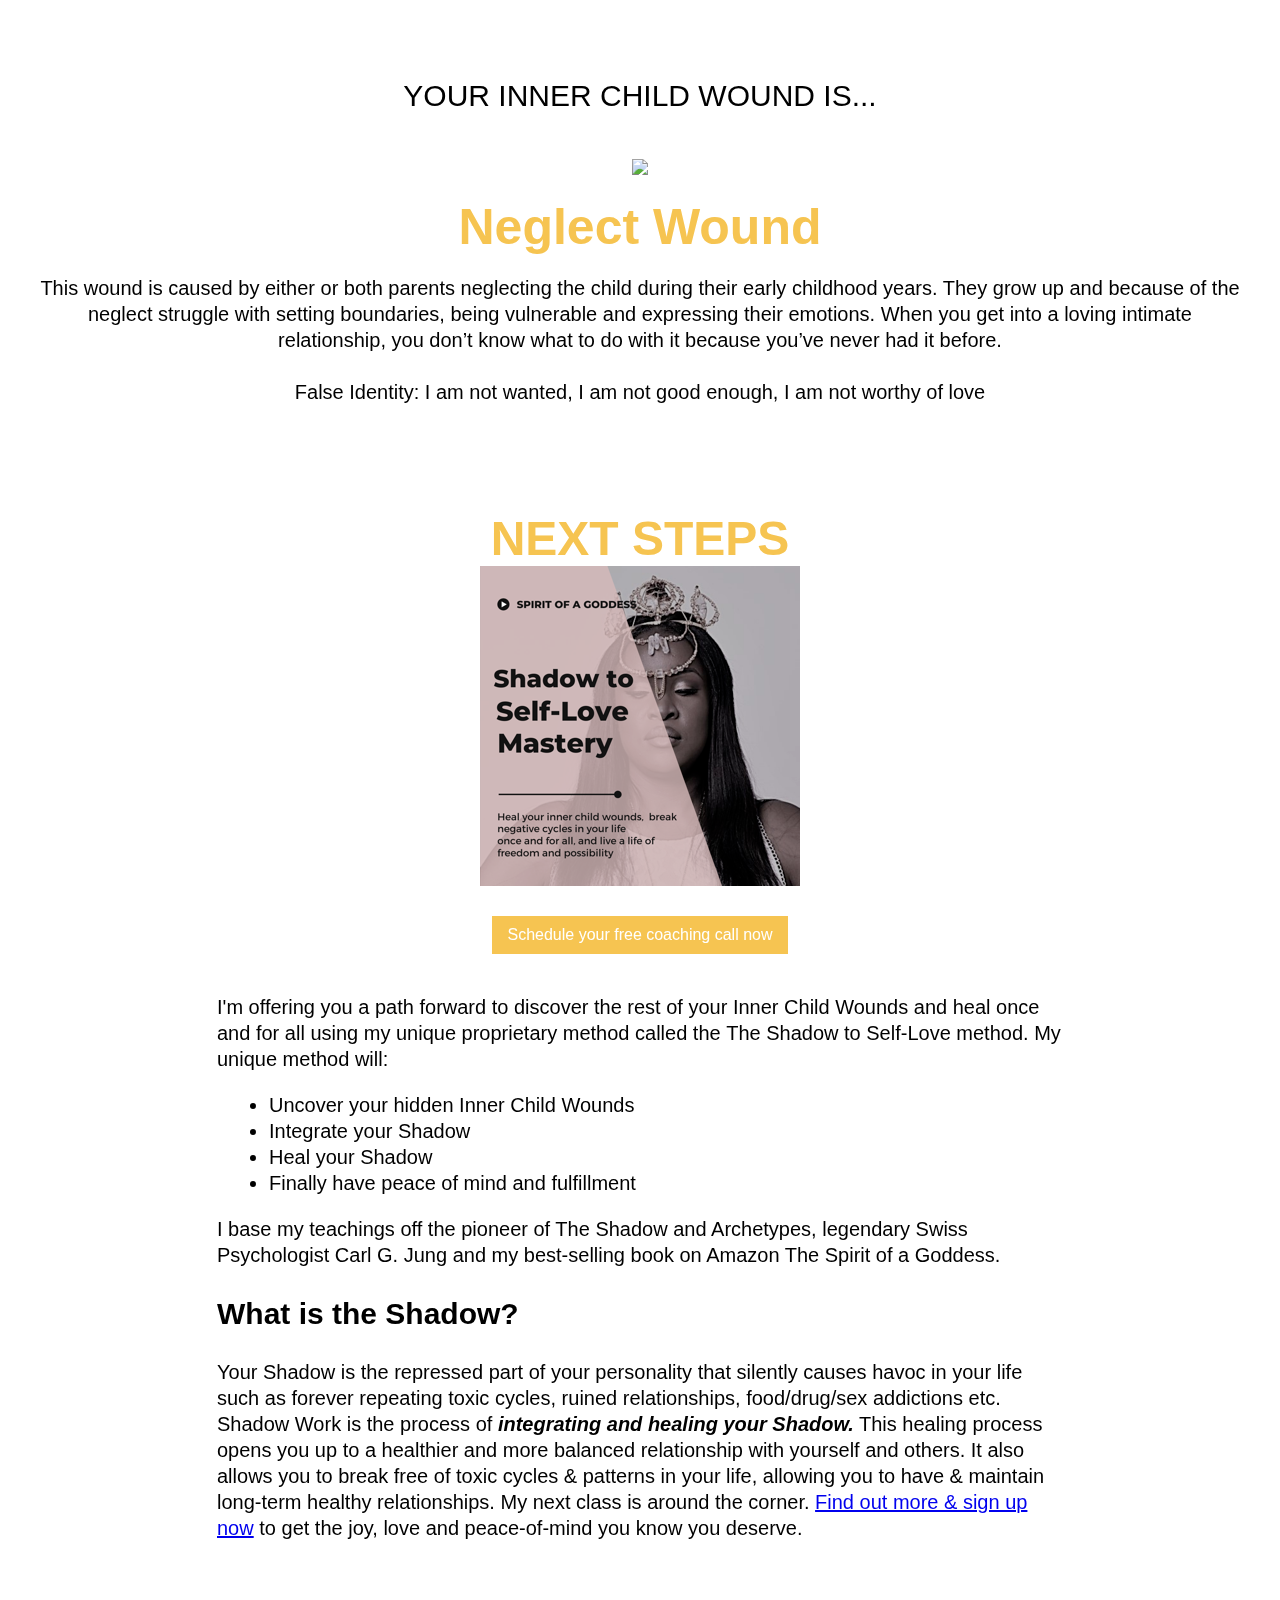
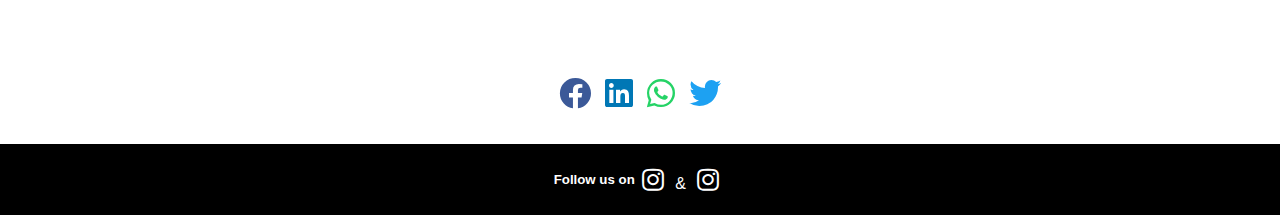
==== end.html @ d85d1501 "initial file added" ====
<!DOCTYPE html>
<html lang="en">
  <head>
    <meta charset="UTF-8" />
    <meta name="viewport" content="width=device-width, initial-scale=1.0" />
    <meta http-equiv="X-UA-Compatible" content="ie=edge" />
    <title>Which “Inner Child” wound do you have?”</title>
    <link
      href="https://fonts.googleapis.com/css2?family=Poppins&display=swap"
      rel="stylesheet"
    />
<!--aos-->
<link href="https://unpkg.com/aos@2.3.1/dist/aos.css" rel="stylesheet">
    <!-- style.css -->
    <link rel="stylesheet" href="style.css" />
    <link rel="stylesheet" href="mailchimp.css" />
    <link
      rel="stylesheet"
      href="https://cdnjs.cloudflare.com/ajax/libs/font-awesome/5.12.1/css/all.min.css"
    />
    <style>
	
	


      /*.link{
        color: #b69560;
        text-decoration: #b69560;
      }*/
      .extra{
        margin: 30px;
        font-size: 18px;
       
        font-family: 'Playfair Display', serif;
        line-height: 40px;
      }
     
      #headone{
        color :#f6c451;
        text-decoration: #f6c451;
        text-align: center;
       
      }
      .btn-last{
        background-color: #000;
        display: inline-block;
  font-size: 20px;
  color: #fff;
  margin: 1.5rem;
  padding: 13px 20px;
  border: none;
  border-radius: 3px;
  cursor: pointer;
  text-decoration: none;
  font-family: 'Playfair Display', serif;
      }
      .btn-last:hover{
        background-color: #b69560;

      }



      #showcase .points {
        font-size: 37px;
        font-weight: bolder;
      }
      #showcase .msghere .prevscore {
        font-size: 20px;
        font-weight: bold;
      }
      .logo {
        width: 100%;
      }

      .logo img {
        margin-left: 10px;
        cursor: pointer;
      }
      @media (max-width: 540px) {
        .logo img {
          width: 20%;
        }
        .extra{
          font-size: smaller;
          line-break: loose;
          line-height: 20px;
        }
      }
    </style>
  </head>
  <body>
    <!--navbar
    <nav id="navbar" class="navfull">
      <h1 class="logo">
        <a href="index.html"><img src="assets/logo.png" width="15%" /></a>
      </h1>
    </nav>
    <br /><br /><br /> <br/> <br/><br /><br /> <br/> -->
    <div id="showcas" data-aos="fade-down">
      <div class="bucket">
        <div class="showcase-content" id="bucket" style="margin:auto">
          <H2><strong>YOUR INNER CHILD WOUND IS...</strong></H2>
          <p>&nbsp;</p>
          <p><img src="Assets/index.jpg" width="50%">
          </p><br>
          <h1 class="headmsg" id="headone" ></h1>
        
          <!--<br />
          <h1><span class="points"></span></h1>
          <br />-->
          <br />
          <p class="msghere"></p>
          <br><br>
          <h1 class="headmsgs" id="headone"></h1>
          <p class="msdhere"></p>
         <!-- <a class="btn-last" href="index.html">Start over</a>-->
        </div>
      </div>

      <h1 class="headmsg" id="headone" style="font-size: 3rem;" >NEXT STEPS</h1>
      <a href="https://mailchi.mp/a060ec7e26b8/shadowtoselflove">
        <img src="assets/shadow-image.png" style="text-align: center; display: block; margin: auto;" alt="">
      </a>
      <div class="gap gap-2x"></div>
      <a class="btn" href="https://calendly.com/che_the_goddess/stslmapp">Schedule your free coaching call now</a>
      <div class="gap"></div>
      <div style="width:70%;height:auto;margin:auto;padding:25px;text-align:left;font-size:20px;line-height:1.3;">
	  
	  I'm offering you a path forward to discover the rest of your Inner Child Wounds and heal once and for all using my unique proprietary method called the The Shadow to Self-Love method. My unique method will:
	  
	  <ul style="font-size:16px;line-height:1;padding-top:20px;padding-bottom:20px;font-size: 20px;
    line-height: 1;
    padding-top: 20px;
    padding-bottom: 20px;
    list-style-type: disc;
    margin-left: 52px;">
			<li>Uncover your hidden Inner Child Wounds</li>	
			<li>Integrate your Shadow</li>
			<li>Heal your Shadow</li>
			<li>Finally have peace of mind and fulfillment</li>  
	  </ul>
I base my teachings off the pioneer of The Shadow and Archetypes, legendary Swiss Psychologist Carl G. Jung and my best-selling book on Amazon The Spirit of a Goddess.<br><br>

<h2>What is the Shadow?</h2><br>
Your Shadow is the repressed part of your personality that silently causes havoc in your life such as forever repeating toxic cycles, ruined relationships, food/drug/sex addictions etc.  Shadow Work is the process of <i><strong>integrating and healing your Shadow.</strong></i>  This healing process opens you up to a healthier and more balanced relationship with yourself and others.  It also allows you to break free of toxic cycles & patterns in your life, allowing you to have & maintain long-term healthy relationships. My next class is around the corner.  <span style="color:#0099FF"><a href="https://mailchi.mp/a060ec7e26b8/shadowtoselflove">Find out more & sign up now</a> </span>to get the joy, love and peace-of-mind you know you deserve. 


	  
	  </div>
      <div class="flexit" style="display:margin:auto; flex; flex-direction: row; width:100%; justify-content:center; text-align: center;  height:fit-content"><a href="https://mailchi.mp/a060ec7e26b8/shadowtoselflove">
      <img src="Assets/two.jpg" width="20%"alt=""></a></div>

      <br /> <br>
      <div>
        <h3 class="sharetext" data-aos="fade-right">Share the results with your friends now!</h3>
      </div>
      <div class="share-btn-container">
        <a href="#" class="facebook-btn">
          <i class="fab fa-facebook"></i>
        </a>

        <!-- <a href="#" class="instagram-btn">
          <i class="fab fa-instagram"></i>
        </a>-->

        <a href="#" class="linkedin-btn">
          <i class="fab fa-linkedin"></i>
        </a>

        <a href="#" class="whatsapp-btn">
          <i class="fab fa-whatsapp"></i>
        </a>
        <a href="#" class="twitter-btn">
          <i class="fab fa-twitter"></i>
        </a>
      </div>
    </div>
    <footer>
      <div class="share-btn-area footer">
        <div>
          <h5>Follow us on</h5>
        </div>
        <div>
          <!-- <a href="mailto:support@polardent.co.uk" class="mail-btn"
            ><i class="fas fa-envelope"></i
          ></a>
          <a
            href="https://www.facebook.com/groups/262106941582426/"
            class="facebook-btn"
            ><i class="fab fa-facebook"></i
          ></a>
  
          <a href="https://twitter.com/KSalone_" class="twitter-btn"><i class="fab fa-twitter"></i></a>-->
          <a href="https://www.instagram.com/thespiritofagoddess/" class="instagram-btn"><i class="fab fa-instagram"></i></a>
          &
          <a href="https://www.instagram.com/che_the_goddess/" class="instagram-btn"><i class="fab fa-instagram"></i></a>
        </div>
        
      </div>
     
    </footer>
    <script src="https://unpkg.com/aos@2.3.1/dist/aos.js"></script>
    <script>
      AOS.init();
    </script>
    <!-- user info -->
    <script src="end.js"></script>
  </body>
</html>
---- style.css ----
* {
  padding: 0;
  margin: 0;
  box-sizing: border-box;
}
/*----------------NAV----------*/

#navbar .logo {
  float: left;
  top: 0;
  color: #eb145c;
}
#imgcol {
  color: #eb145c;
}
.bold{
  font-weight: bold;
}
.colorone{
  color: orange;
}
.colortwo{
  color: #adc2eb;
}
/*----------------------------------*/
/*showcase*/
.container {
  display: block;
  justify-content: center;
  align-items: center;
  font-family: "Brandon Grotesque", sans-serif;

  margin-top: -50px;
  /*margin: auto;
  max-width: 1100px;
  overflow: auto;
  padding: 0 20px;*/
}
/*
#showcase {
  background: url("../../assets/tennis.jpg") no-repeat center center/cover;
  height: 900px;
}*/
#showcase .showcase-content {
  color: #000000;

  text-align: center;

  padding-top: 170px;

  font-family: "Brandon Grotesque", sans-serif;

}

.center-item li{display:flex!important}


li{display: list-item!important;line-height:1.3!important;padding:0px!important}




#showcase .showcase-content h1 {
  font-size: 50px;
  line-height: 1.2em;
  margin: 10px;
  
}
#showcase .showcase-content h2,
#showcase .showcase-content h3 {
  font-size: 18px;
  padding: 10px;
  line-height: 1.5rem;
  font-weight: lighter;
}

.showcase-content .btn {
  background: #0fbca8;
  display: inline-block;
  font-size: 20px;
  color: #fff;
  margin: 1.5rem;
  padding: 13px 20px;
  border: none;
  border-radius: 3px;
  cursor: pointer;
  text-decoration: none;
 font-family: "Brandon Grotesque", sans-serif;

}

.showcase-content .btn:hover {
  background-color: #f6c451;
  border: 1px solid rgb(17, 16, 16);
  color: #000;
}

/* --------x------ Site title --------x------- */
body {
 font-family: "Brandon Grotesque", sans-serif;

}
.wrapper {
  display: flex;
  justify-content: center;
  align-items: center;
  width: 100vw;
  height: 100vh;
  background-color: #ffffff;
}

.welcome_text {
  width: 400px;
}

.welcome_form input,
.welcome_form button {
  display: block;
  width: 100%;
}

.welcome_form input {
  background-color: transparent;
  color: #000;
  font-size: 30px;
  text-align: center;
  border: none;
  border-bottom: 1px solid #fff;
  margin-bottom: 15px;
}

.welcome_form input:focus {
  outline: none;
}
.welcome_form h1 {
  text-align: center;
}

.welcome_form button {
  padding: 10px 0;
  margin: 10px;
  border: none;
  border-radius: 1px;
  background-color:  #000;
  color: #ffffff;
  font-size: 22px;
  transition: 0.4s all;
}

.welcome_form button:hover {
  box-shadow: 0px 0px 10px 1px rgba(0, 0, 0, 0.2);
  transform: translateY(-5px);
  cursor: pointer;
}

.quiz {
  position: relative;
  display: grid;
  grid-template-rows: 60px auto;
  width: 800px;
  height: 400px;
  background-color: #fff;
}
.quiz_body {
  padding: 30px 30px;
}
.quiz_user {
  display: flex;
  align-items: center;
  height: 100%;
  padding-left: 30px;
}
.option_group {
  list-style-type: none;
  margin: 30px 0;
  font-weight: lighter;
}
.option.active {
  background-color: #000;
  color: #fff;
}
.quiz_header,
.hud {
  text-align: center;
}
#hud-item {
  text-align: center;
}
.hud-itm{
  text-align: center;
}

#progressBar {
  width: 30rem;
  height: 0.1rem;
  
}

#progressBarFull {
  position: absolute;
  top: 0;
  left: 0;
  height: 0.2rem;
  background-color: #f6c451;
  width: 2%;
}

li {
  display: flex;
  padding: 5px 40px;
  font-weight: lighter;
}
.option::before{
  content: "";
  width: 25px ;
  height: 25px;
  margin-right: 10px;
  margin-top: 5px;
  background-color: #fff;
  border: rgb(180, 178, 178) 1px solid;
  border-radius: 3px;
}
.option {
  display: flex;
  padding: 10px 20px;
  margin-bottom: 0px;
  width: 100%;
  font-size: 1.8rem;
  border: 0.1rem solid  rgb(242, 242, 242);
  background-color: rgb(242, 242, 242);
  font-weight:50 !important;
  font-style: normal;
  border-radius: 3px;
}

.option:hover {
  cursor: pointer;
  background-color: rgb(197, 236, 245);
  
  transition: transform 130ms;
  transform: translateY(-0.1rem);
}

.option_group {
  list-style-type: none;
  margin: 30px 0;
  padding: 0rem;
  width: 100%;
 
}

.option.active {
  background-color:  #000;
  color: #fff;
}
.btn-next {
  border: none;
  padding: 15px 35px;
  background-color:  #000;
  color: #000;

  transition: 0.4s all;
}

.btn-next:hover {
  cursor: pointer;
  background-color: #fff;
  color:  #000;
  box-shadow: 0px 0px 10px 1px #2c2b28;
}

.award_icon {
  display: block;
  font-size: 300px;
  color: #56a5eb;
}

.username,
.userpoints,
.usertime {
  color: #2c2b28;
  font-size: xx-large;
  font-weight: bolder;
  text-align: center;
  margin-top: 15px;
}
#wrapper {
  display: flex;
  justify-content: center;
  align-items: center;
  width: 100vw;
  height: 100vh;
  background-color:  #000;
  color: white;
 font-family: "Brandon Grotesque", sans-serif;

}
#wrapper h1 {
  font-weight: bold;
  text-align: center;
  font-size: 70px;
}
#wrapper h2 {
  margin-left: 150px;
  font-size: 30px;
}
#wrapper h3 {
  margin-left: 80px;
  font-size: 40px;
}
#wrapper p {
  font-size: 30px;
  margin-left: 10px;
}
#wrapper .btn {
  background: #eb145c;
  display: inline-block;
  font-size: 20px;
  color: #ffffff;
  margin: 1.5rem;
  padding: 13px 20px;
  border: none;
  border-radius: 8px;
  cursor: pointer;
  text-decoration: none;
}

#wrapper .btn:hover {
  background: transparent;
  border: 1px solid #2c2b28;
  color: #2c2b28;
}

/*footer*/
footer {
  overflow: hidden;
}
.form-group {
  padding: 0.5rem;
}
.footer-container {
  text-align: center;
  display: flex;
  flex-direction: row;
  align-items: center;
  justify-content: center;
  width: 100vw;
  height: 100vh;
  background-color: #fefcf1;
}



.footer-container input[type="email"] {
  width: 50%;
  padding: 0.5rem;
  margin-bottom: 0.5rem;
  border-color:  rgb(180, 178, 178);
  border-style: solid;
  border-width: 1px;
 

}
.footer-container input[type="text"] {
  width: 50%;
  padding: 0.5rem;
  margin-bottom: 0.5rem;
  border: 1px solid  rgb(180, 178, 178);
}
.btn-primary {
  background: #eb145c;
  display: inline-block;
  font-size: 20px;
  color: #ffffff;
  width: 40%;
  margin: 1.5rem;
  padding: 13px 20px;
  border: none;
  border-radius: 3px;
  cursor: pointer;
  text-decoration: none;
}

.btn-primary:hover {
  background: transparent;
  border: 1px solid #2c2b28;
  color: #2c2b28;
}

.footer-container input[type="submit"] {
  width: 50%;
}
.footer-container #btbtn {
  margin: auto;
}
.bucket {
  display: block;
  justify-content: center;
  align-items: center;
  font-family: "Brandon Grotesque", sans-serif;
  height: max-content;
  text-align: center;
  /* margin: 2rem 5rem; */

  /*margin: auto;
  max-width: 1100px;
  overflow: auto;
  padding: 0 20px;*/
}

#showcas .showcase-content {
  color: #000;
  text-align: center;
  padding: 70px 40px;
  /* width: 80%;
  margin-left: 6.5rem; */
  font-family: "Brandon Grotesque", sans-serif;
  border-radius: 8px;
}
#showcas .showcase-content h1 {
  font-size: 50px;
  line-height: 1.2em;
}
#showcas .showcase-content h2,
#showcas .showcase-content h3 {
  font-size: 30px;
  padding-bottom: 20px;
  line-height: 1.7em;
  font-weight: lighter;
}
/*formspree*/
.success {
  color: rgb(128, 206, 11);
}
.error {
  color: red;
}
.center-item {
  text-align: center;
  display: flex;
  flex-direction: column;
  align-items: center;
  justify-content: center;
  justify-items: center;
  font-size: 20px;
  
}
/*sharebuttons*/
/* Share Buttons */
.sharetext {
  text-align: center;
}
.share-btn-container {
  background: #fff;
  display: flex;
  flex-direction: row;
  text-align: center;
  align-items: center;
  justify-content: center;
  padding: 16px;
}

.share-btn-container a i {
  font-size: 32px;
  padding: 7px;
}

.share-btn-container a {
  margin: 12px 0;
  transition: 500ms;
}

.share-btn-container a:hover {
  transform: scale(1.2);
}
.share-btn-container .fa-facebook {
  color: #3b5998;
}

.share-btn-container .fa-instagram {
  color: #e1306c;
}
.share-btn-container .fa-twitter {
  color: #1da1f2;
}
.share-btn-container .fa-linkedin {
  color: #0077b5;
}

.share-btn-container .fa-whatsapp {
  color: #25d366;
}
#raboto {
 font-family: "Brandon Grotesque", sans-serif;

}

/*footer share*/

.footer {
  background-color:  #000;
  color: #fff;
  display: flex;
  flex-direction: row;
  text-align: center;
  align-items: center;
  justify-content: space-between;
  padding: 16px;
  width: 100vw !important;
  overflow: hidden !important;
}
.share-btn-area {
  display: flex;
  flex-direction: row;
  text-align: center;
  align-items: center;
  justify-content: center;
  padding: 16px;
  width: 100vw !important;
  overflow: hidden !important;
}

.share-btn-area a i {
  font-size: 25px;
  padding: 7px;
}

.share-btn-area a {
  margin: 12px 0;
  transition: 500ms;
}

.share-btn-area a:hover {
  transform: scale(1.2);
}
.share-btn-area .fa-facebook,
.share-btn-area .fa-youtube {
  color: #ffffff;
}
.share-btn-area .fa-envelope {
  color: #ffffff;
}
.share-btn-area .fa-instagram {
  color: #ffffff;
}
.share-btn-area .fa-twitter {
  color: #ffffff;
}
.share-btn-area .fa-linkedin {
  color: #ffffff;
}

.share-btn-area .fa-whatsapp {
  color: #25d366;
}

@media (max-width: 540px) {
  #showcase {
    height: 800px;
  }
  #showcase .showcase-content h1 {
    font-size: 20px;
    line-height: 1.2em;
  }
  #showcase .showcase-content h2,
  #showcase .showcase-content h3 {
    font-size: 12px;
    padding-bottom: 20px;
    line-height: 1.7em;
  }

  #wrapper {
    display: flex;
    justify-content: center;
    align-items: center;
    width: 70vw;
    height: 80vh;
  }
  #wrapper h1 {
    font-weight: bold;
    text-align: center;
    font-size: 50px;
  }
  #wrapper h2 {
    font-size: 35px;
    text-align: center;
  }
  #wrapper h3 {
    font-size: 30px;
  }
  #wrapper p {
    font-size: 18px;
  }
  #wrapper h2,
  #wrapper h3,
  #wrapper p {
    margin-left: 30px;
  }
  .welcome_text {
    width: 250px;
  }
  .welcome_form input {
    width: 100%;
  }
  #progressBar {
    width: 15rem;
    height: 2rem;
   
  }
  .quiz{
    width:80vw;
  }

  #progressBarFull {
    position: absolute;
    top: 0;
    left: 0;
    height: 0.1rem;
    
    width: 2%;
    

   
  }
  .welcome_form #meh {
    font-size: 20px;
  }
  .welcome_form button {
    padding: 9px 0;
    margin: 9px;
    border: none;
    border-radius: 1px;
    background-color:  #000;
    color: #fff;
    font-size: 19px;
    transition: 0.4s all;
  }
  .option::before{
    content: "";
    display: inline-block;
    width: 20px !important ;
    height: 20px !important;
   text-align: start;
  

    border-radius: 3px;
  }

  .option {
    font-size: 20px;
    display: block;
    width: 85%;
  
    margin-bottom: 0px;
    padding: 10px 30px;
    border-radius: 1px;
    border: 2px solid  #000;
    transition: 0.4s all;
  }
  .quiz_timer {
    margin-left: 3px;
    margin-top: 0;
  }
  li {
    padding: 5px 5px;
  }
  .award_icon {
    font-size: 250px;
  }
  .footer-container input[type="submit"] {
    width: 70%;
  }
  .footer-container h2 {
    font-size: 10px;
  }
  #showcas .showcase-content h1 {
    font-size: 17px;
  }
  #showcas .showcase-content h4 , #showcas .showcase-content h3{
    font-size: 7px !important;
  }
  .bucket {
    display: block;
    justify-content: center;
    align-items: center;
   font-family: "Brandon Grotesque", sans-serif;


    text-align: center;
    margin: 0.2rem 1rem;

    /*margin: auto;
    max-width: 1100px;
    overflow: auto;
    padding: 0 20px;*/
  }

  #showcas .showcase-content {
    

    text-align: center;

    padding: 20px 20px;
    width: 80%;
    margin-left: 1rem;
    font-size: 30px !important;
    line-height: 17px;
   font-family: "Brandon Grotesque", sans-serif;

   

    border-radius: 10px;
  }
  .btn-primary {
    display: inline-block;
    font-size: 15px;
    width: 40%;
    margin: 1.5rem;
    padding: 13px 20px;
    border: none;
    border-radius: 3px;
    cursor: pointer;
    text-decoration: none;
  }
  .form-group {
    padding: 0.3rem;
  }
  .center-item {
    font-size: 15px;
  }
  .footer-container {
    line-height: 5px;
    height: 100vh;
    width: 100vw;
    overflow: hidden;
  }
  .footer-container #btbtn {
    margin: auto;
  }
  .share-btn-area {
    display: flex;
    flex-direction: row;
    text-align: center;
    align-items: center;
    justify-content: center;
    padding: 6px;
    width: 100vw;
  }

  .share-btn-area a i {
    font-size: 15px;
    padding: 7px;
  }

  .share-btn-area a {
    margin: 8px 0;
    transition: 500ms;
  }

  .share-btn-area a:hover {
    transform: scale(1.2);
  }
}

.btn {
  background: #f6c451;
  color: #fff;
  text-decoration: none;
  padding: 10px 15px;
  display: inline-block;
  text-align: center;
}
#showcas {
  text-align: center;
}
.gap {
  width: 100%;
  height: 15px;
  display: block;
}
.gap-2x {
  height: 30px;
}
---- mailchimp.css ----
.wrapthat{
  position: relative;
  display: grid;
  grid-template-rows: 60px auto;
  width: 800px;
  height: 600px;
  background-color: #fff;
}

.card{
  background-color: #fff;
  width: 600px;
  height: 400px;
  margin: auto;
  margin-top: 30px;
  box-shadow: 0px 0px 10px 1px rgba(0, 0, 0, 0.2);
  border-radius: 3px;
  font-family: "Brandon Grotesque", sans-serif;
}
form {

  display: flex;
  align-items: center;
  justify-content: center;
  justify-items: center;
  font-size: 20px;
  
  font-family: "Brandon Grotesque", sans-serif;
  text-align: center ;
}

form input {
  display: flex;
  flex-direction: row;
  width: 500px !important;
  border : 2px solid #000;
 
  height: 50px;
border-radius: 3px;
  background: white;
  color: grey;
  transition: 0.5s;
  margin: auto;
}

form input:focus {
  outline: none;
}
input::placeholder{
  font-weight: medium;
  color: rgb(167, 161, 161);
  font-size: medium;
}

form label {
  display: flex;
 flex-direction: row;
  color: grey;
  font-weight: bold;
  margin-left: 50px;
  text-align: center;
  font-size: small;
  font-weight: lighter;
}

form .button {
  display: flex;
  align-items: center;
  text-align: center;
  justify-content: center;
  max-width: 270px;
  height: 50px;
  background: #0fbca8;;
 border: none;
  border-radius: 7px;
  color: #fff;
  font-size:x-large;
  line-height: normal;
margin:auto;
margin-top: 30px !important;
  font-family: "Brandon Grotesque", sans-serif;
}

form .button:hover {
  background:  #0c9e8d;

  cursor: pointer;
}

/* Mailchimp CSS */

form .mc-field-group {
  margin-bottom: 15px;
}

form .indicates-required {
  color: #000000;
  font-size: 1em;
  text-align: center;
}

form input + .mce_inline_error {
  display: inline-block;
  font-size: 0.5em;
  position: relative;
}

form input + .mce_inline_error:before {
  content: "";
  width: 0;
  height: 0;
  border-left: 10px solid transparent;
  border-right: 10px solid transparent;
  border-bottom: 10px solid rgb(255, 255, 255);
  position: absolute;
  top: -10px;
}

form #mce-success-response {
  background: #000000;
  padding: 20px;
  text-align: center;
  color: #fff;
  width: 500px;
  transition: 1s;
  animation: response 1s forwards;
}

form #mce-error-response {
  background: #000000;
  padding: 20px;
  text-align: center;
  color: #fff;
  width: 500px;
  transition: 1s;
  animation: response 1s forwards;
}
form #mce-error-response a {
  color: #000;
}

form label .asterisk {
  color: #000000;
  font-size: 0.5em;
  vertical-align: super;
}
/*user type hide
#mce-MMERGE2{
  display: none;
}*/
#userlabel{
  display: none;
}

@keyframes response {
  0% {
    opacity: 0;
    transform: translateY(20px);
  }
  100% {
    opacity: 1;
    transform: translateY(0);
  }
}

@media (max-width: 768px) {
  header {
    padding: 80px 0;
  }
  header h1 {
    font-size: 4em;
  }
}
@media (max-width: 540px) {

  .footer-container{
    height:100vh;
  }
  .card{
 
    width: 350px;
    height: 400px;
    margin: auto;
    margin-top: 30px;

    
  }
  .texts{
    font-size: small;
    line-height: 20px;
  }
 
  form input {
    display: flex;
    flex-direction: row;
    width: 300px !important;
    padding: 15px;
    border: none;
    height: 40px;

   
    transition: 0.5s;
  }
  form label {
    display: flex;
   margin-top:10px;
   margin-bottom: 10px;
   
   
  }
  form .button {
   
    max-width: 200px;
    height: 50px;
    
   border: none;
    border-radius: 7px;
   
    font-size:large;
    line-height: normal;
  margin:auto;
  margin-top: 30px !important;
   
  }

  form .subscribe {
    display: flex;
    align-items: center;
    text-align: center;
    justify-content: center;
    max-width: 370px;
    height: 40px;
    background: #151515;
    border: #000 2px solid;
    color: #fff;
    font-weight: bold;
    line-height: normal;
    font-size: small;
    margin: 10px;
  }
  form .indicates-required {
    color: #000000;
    font-size: 0.5em;
    text-align: center;
  }
  form #mce-success-response {
    background: #000000;
    padding: 25px;
    text-align: center;
    font-size: small;
    color: #fff;
    width: 300px;
    transition: 1s;
    animation: response 1s forwards;
  }

  form #mce-error-response {
    background: #000000;
    padding: 30px;
    text-align: center;
    line-height: 1rem;
    color: #fff;
    width: 300px;
    font-size: small;
    transition: 1s;
    animation: response 1s forwards;
  }
}
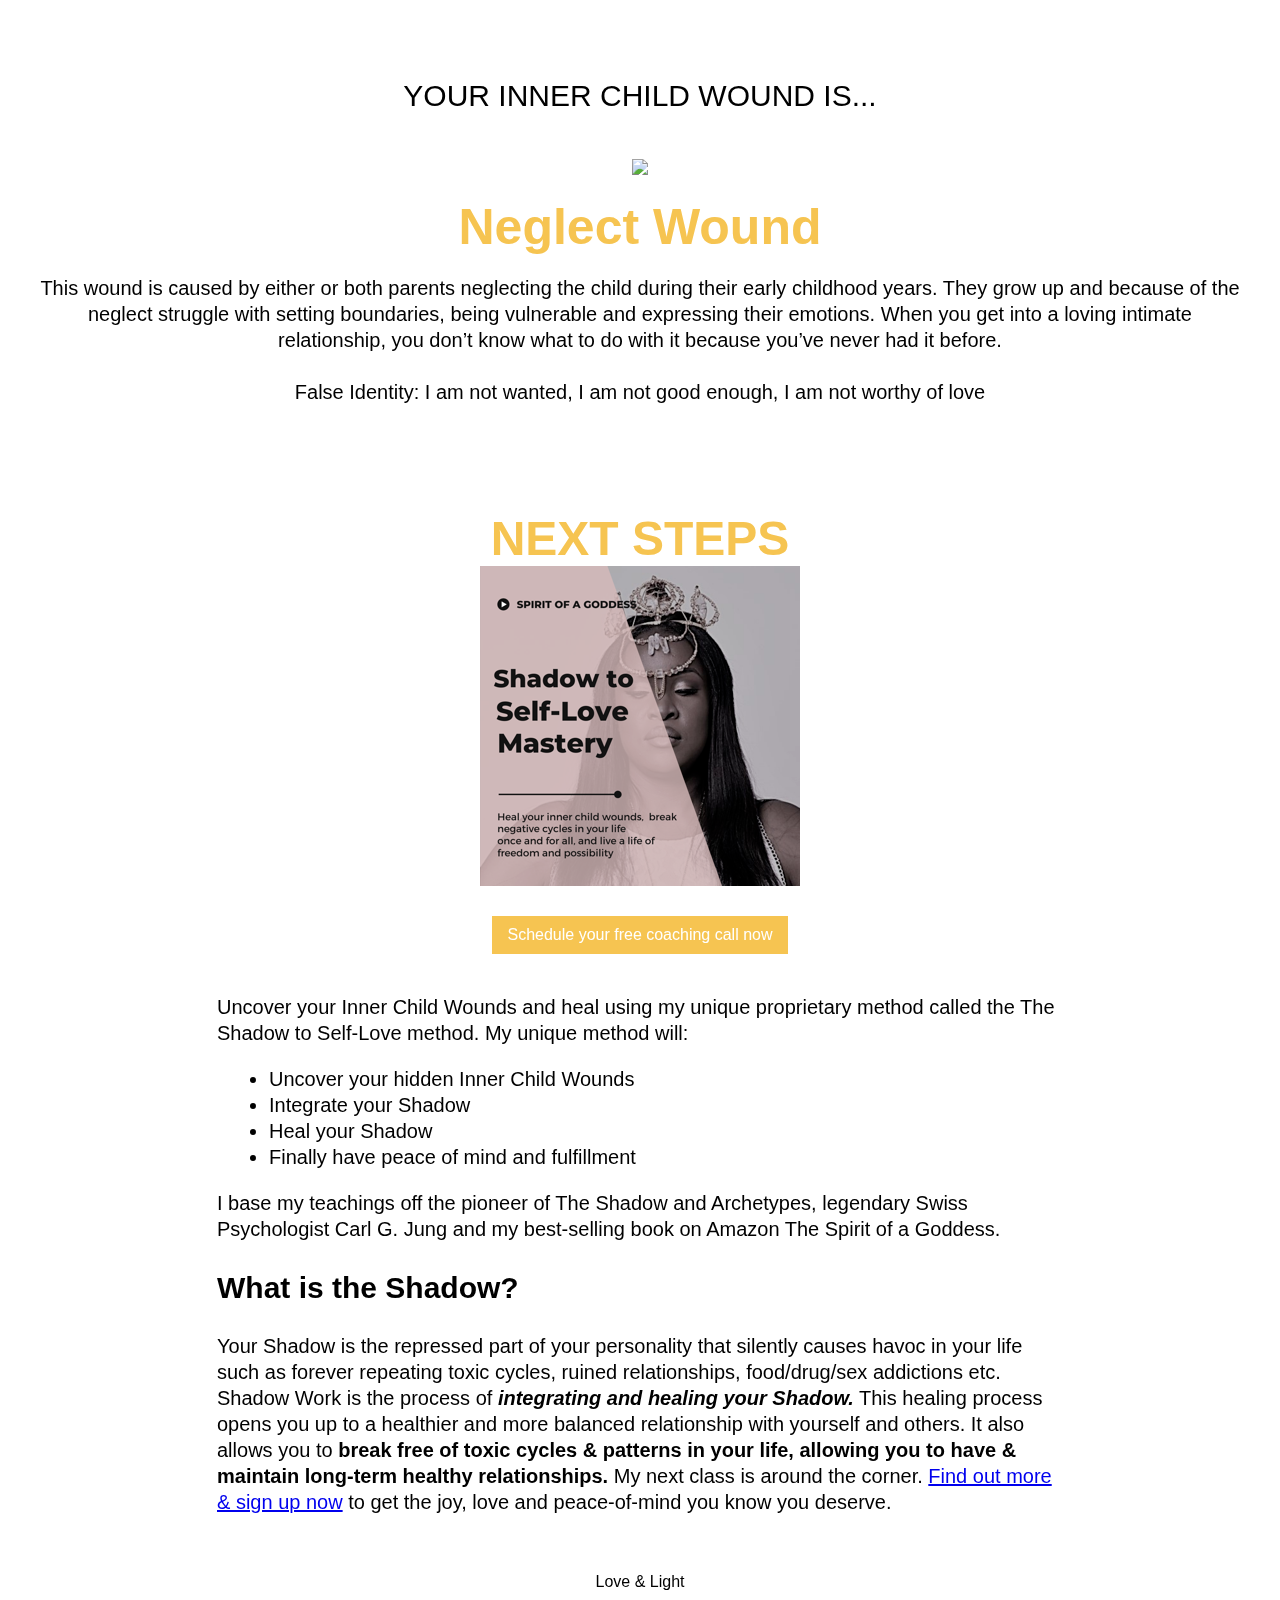
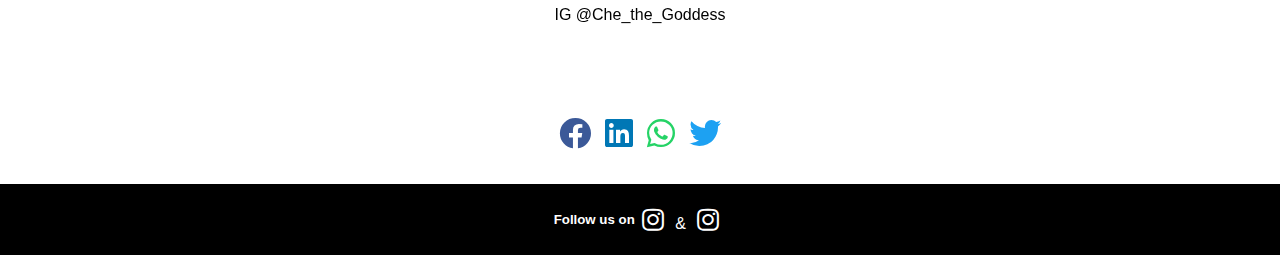
==== commit 7580604d: "Update end.html" ====
--- a/end.html
+++ b/end.html
@@ -127,14 +127,16 @@
       <div class="gap"></div>
       <div style="width:70%;height:auto;margin:auto;padding:25px;text-align:left;font-size:20px;line-height:1.3;">
 	  
-	  I'm offering you a path forward to discover the rest of your Inner Child Wounds and heal once and for all using my unique proprietary method called the The Shadow to Self-Love method. My unique method will:
-	  
+    <p>
+      Uncover your Inner Child Wounds and heal using my unique proprietary method called the The Shadow to Self-Love method.  My unique method will:
+    </p>
 	  <ul style="font-size:16px;line-height:1;padding-top:20px;padding-bottom:20px;font-size: 20px;
     line-height: 1;
     padding-top: 20px;
     padding-bottom: 20px;
     list-style-type: disc;
     margin-left: 52px;">
+   
 			<li>Uncover your hidden Inner Child Wounds</li>	
 			<li>Integrate your Shadow</li>
 			<li>Heal your Shadow</li>
@@ -143,14 +145,18 @@
 I base my teachings off the pioneer of The Shadow and Archetypes, legendary Swiss Psychologist Carl G. Jung and my best-selling book on Amazon The Spirit of a Goddess.<br><br>
 
 <h2>What is the Shadow?</h2><br>
-Your Shadow is the repressed part of your personality that silently causes havoc in your life such as forever repeating toxic cycles, ruined relationships, food/drug/sex addictions etc.  Shadow Work is the process of <i><strong>integrating and healing your Shadow.</strong></i>  This healing process opens you up to a healthier and more balanced relationship with yourself and others.  It also allows you to break free of toxic cycles & patterns in your life, allowing you to have & maintain long-term healthy relationships. My next class is around the corner.  <span style="color:#0099FF"><a href="https://mailchi.mp/a060ec7e26b8/shadowtoselflove">Find out more & sign up now</a> </span>to get the joy, love and peace-of-mind you know you deserve. 
+Your Shadow is the repressed part of your personality that silently causes havoc in your life such as forever repeating toxic cycles, ruined relationships, food/drug/sex addictions etc.  Shadow Work is the process of <i><strong>integrating and healing your Shadow.</strong></i>  This healing process opens you up to a healthier and more balanced relationship with yourself and others.  It also allows you to <strong>break free of toxic cycles & patterns in your life, allowing you to have & maintain long-term healthy relationships.</strong> My next class is around the corner.  <span style="color:#0099FF"><a href="https://mailchi.mp/a060ec7e26b8/shadowtoselflove">Find out more & sign up now</a> </span>to get the joy, love and peace-of-mind you know you deserve. 
 
 
 	  
 	  </div>
       <div class="flexit" style="display:margin:auto; flex; flex-direction: row; width:100%; justify-content:center; text-align: center;  height:fit-content"><a href="https://mailchi.mp/a060ec7e26b8/shadowtoselflove">
       <img src="Assets/two.jpg" width="20%"alt=""></a></div>
-
+      <div class="gap"></div>
+     <p> Love & Light </p>
+     <div class="gap"></div>
+      <p>IG @Che_the_Goddess</p>
+      
       <br /> <br>
       <div>
         <h3 class="sharetext" data-aos="fade-right">Share the results with your friends now!</h3>
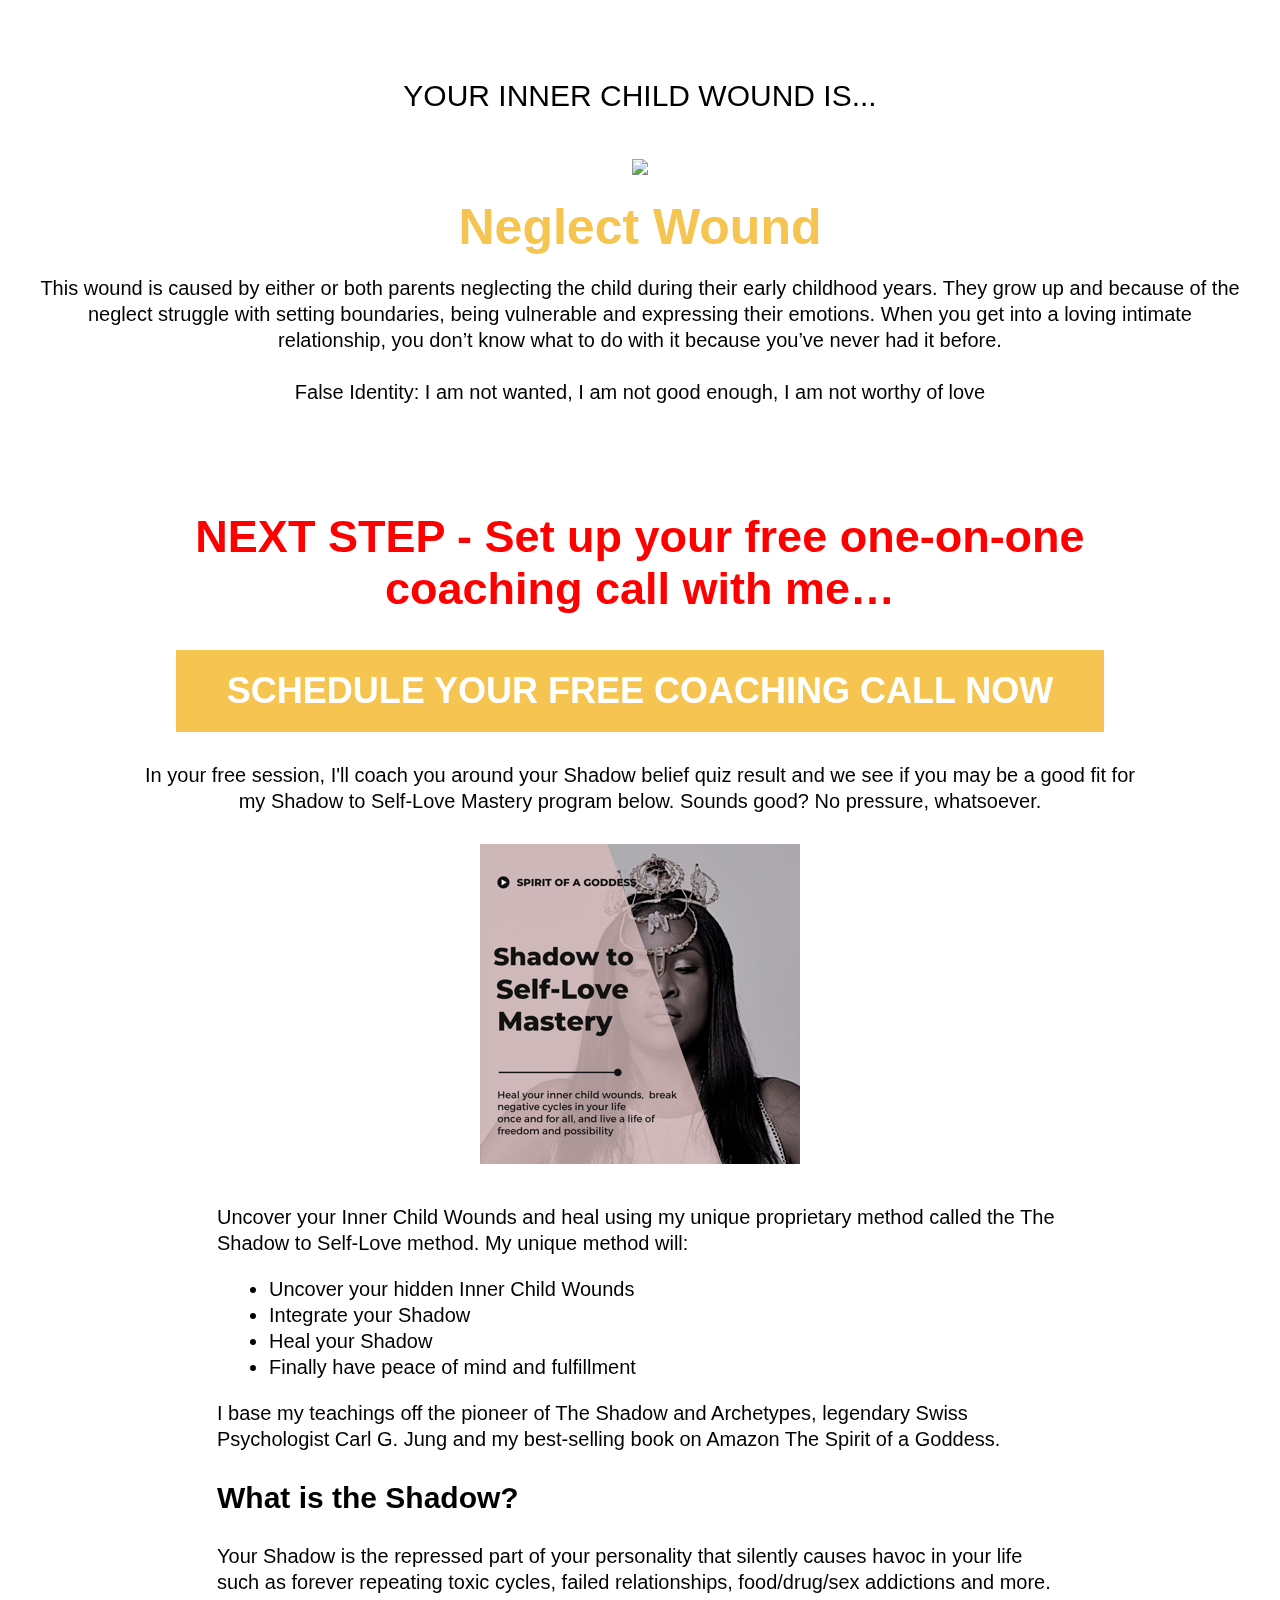
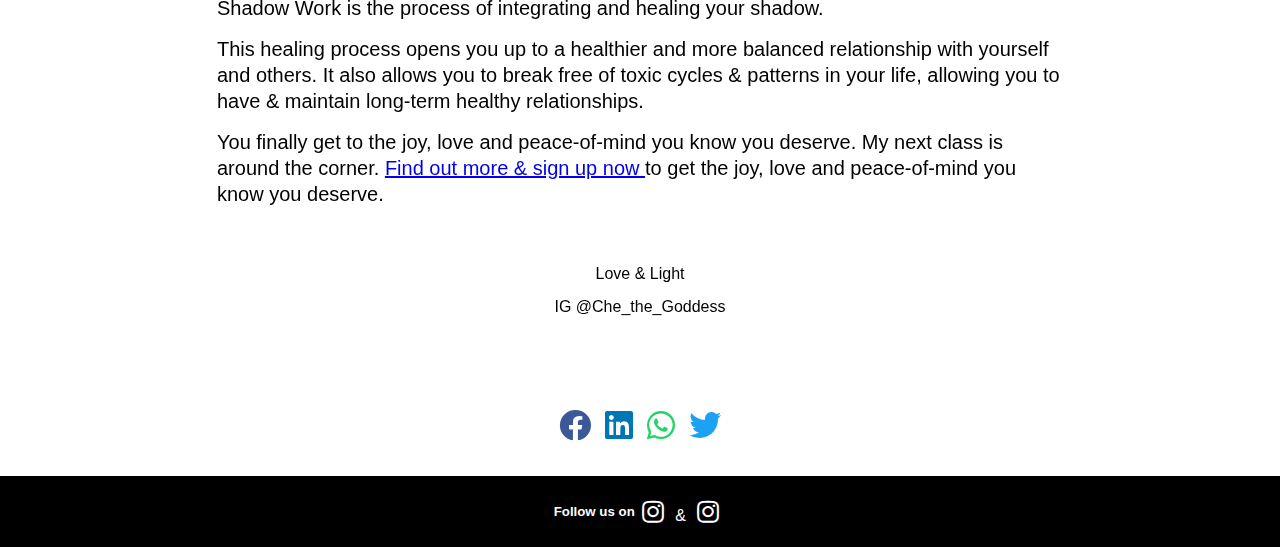
==== commit 8c01ae92: "modify the whole page" ====
--- a/end.html
+++ b/end.html
@@ -1,194 +1,218 @@
 <!DOCTYPE html>
 <html lang="en">
-  <head>
-    <meta charset="UTF-8" />
-    <meta name="viewport" content="width=device-width, initial-scale=1.0" />
-    <meta http-equiv="X-UA-Compatible" content="ie=edge" />
-    <title>Which “Inner Child” wound do you have?”</title>
-    <link
-      href="https://fonts.googleapis.com/css2?family=Poppins&display=swap"
-      rel="stylesheet"
-    />
-<!--aos-->
-<link href="https://unpkg.com/aos@2.3.1/dist/aos.css" rel="stylesheet">
-    <!-- style.css -->
-    <link rel="stylesheet" href="style.css" />
-    <link rel="stylesheet" href="mailchimp.css" />
-    <link
-      rel="stylesheet"
-      href="https://cdnjs.cloudflare.com/ajax/libs/font-awesome/5.12.1/css/all.min.css"
-    />
-    <style>
-	
-	
-
-
-      /*.link{
+
+<head>
+  <meta charset="UTF-8" />
+  <meta name="viewport" content="width=device-width, initial-scale=1.0" />
+  <meta http-equiv="X-UA-Compatible" content="ie=edge" />
+  <title>Which “Inner Child” wound do you have?”</title>
+  <link href="https://fonts.googleapis.com/css2?family=Poppins&display=swap" rel="stylesheet" />
+  <!--aos-->
+  <link href="https://unpkg.com/aos@2.3.1/dist/aos.css" rel="stylesheet">
+  <!-- style.css -->
+  <link rel="stylesheet" href="style.css" />
+  <link rel="stylesheet" href="mailchimp.css" />
+  <link rel="stylesheet" href="https://cdnjs.cloudflare.com/ajax/libs/font-awesome/5.12.1/css/all.min.css" />
+  <style>
+    /*.link{
         color: #b69560;
         text-decoration: #b69560;
       }*/
-      .extra{
-        margin: 30px;
-        font-size: 18px;
-       
-        font-family: 'Playfair Display', serif;
-        line-height: 40px;
+    .extra {
+      margin: 30px;
+      font-size: 18px;
+
+      font-family: 'Playfair Display', serif;
+      line-height: 40px;
+    }
+
+    #headone {
+      color: #f6c451;
+      text-decoration: #f6c451;
+      text-align: center;
+
+    }
+
+    .btn-last {
+      background-color: #000;
+      display: inline-block;
+      font-size: 20px;
+      color: #fff;
+      margin: 1.5rem;
+      padding: 13px 20px;
+      border: none;
+      border-radius: 3px;
+      cursor: pointer;
+      text-decoration: none;
+      font-family: 'Playfair Display', serif;
+    }
+
+    .btn-last:hover {
+      background-color: #b69560;
+
+    }
+
+
+
+    #showcase .points {
+      font-size: 37px;
+      font-weight: bolder;
+    }
+
+    #showcase .msghere .prevscore {
+      font-size: 20px;
+      font-weight: bold;
+    }
+
+    .logo {
+      width: 100%;
+    }
+
+    .logo img {
+      margin-left: 10px;
+      cursor: pointer;
+    }
+
+    @media (max-width: 540px) {
+      .logo img {
+        width: 20%;
       }
-     
-      #headone{
-        color :#f6c451;
-        text-decoration: #f6c451;
-        text-align: center;
-       
+
+      .extra {
+        font-size: smaller;
+        line-break: loose;
+        line-height: 20px;
       }
-      .btn-last{
-        background-color: #000;
-        display: inline-block;
-  font-size: 20px;
-  color: #fff;
-  margin: 1.5rem;
-  padding: 13px 20px;
-  border: none;
-  border-radius: 3px;
-  cursor: pointer;
-  text-decoration: none;
-  font-family: 'Playfair Display', serif;
-      }
-      .btn-last:hover{
-        background-color: #b69560;
-
-      }
-
-
-
-      #showcase .points {
-        font-size: 37px;
-        font-weight: bolder;
-      }
-      #showcase .msghere .prevscore {
-        font-size: 20px;
-        font-weight: bold;
-      }
-      .logo {
-        width: 100%;
-      }
-
-      .logo img {
-        margin-left: 10px;
-        cursor: pointer;
-      }
-      @media (max-width: 540px) {
-        .logo img {
-          width: 20%;
-        }
-        .extra{
-          font-size: smaller;
-          line-break: loose;
-          line-height: 20px;
-        }
-      }
-    </style>
-  </head>
-  <body>
-    <!--navbar
+    }
+  </style>
+</head>
+
+<body>
+  <!--navbar
     <nav id="navbar" class="navfull">
       <h1 class="logo">
         <a href="index.html"><img src="assets/logo.png" width="15%" /></a>
       </h1>
     </nav>
     <br /><br /><br /> <br/> <br/><br /><br /> <br/> -->
-    <div id="showcas" data-aos="fade-down">
-      <div class="bucket">
-        <div class="showcase-content" id="bucket" style="margin:auto">
-          <H2><strong>YOUR INNER CHILD WOUND IS...</strong></H2>
-          <p>&nbsp;</p>
-          <p><img src="Assets/index.jpg" width="50%">
-          </p><br>
-          <h1 class="headmsg" id="headone" ></h1>
-        
-          <!--<br />
+  <div id="showcas" data-aos="fade-down">
+    <div class="bucket">
+      <div class="showcase-content" id="bucket" style="margin:auto">
+        <H2><strong>YOUR INNER CHILD WOUND IS...</strong></H2>
+        <p>&nbsp;</p>
+        <p><img src="Assets/index.jpg" width="50%">
+        </p><br>
+        <h1 class="headmsg" id="headone"></h1>
+
+        <!--<br />
           <h1><span class="points"></span></h1>
           <br />-->
-          <br />
-          <p class="msghere"></p>
-          <br><br>
-          <h1 class="headmsgs" id="headone"></h1>
-          <p class="msdhere"></p>
-         <!-- <a class="btn-last" href="index.html">Start over</a>-->
-        </div>
+        <br />
+        <p class="msghere"></p>
+        <br><br>
+        <h1 class="headmsgs" id="headone"></h1>
+        <p class="msdhere"></p>
+        <!-- <a class="btn-last" href="index.html">Start over</a>-->
       </div>
-
-      <h1 class="headmsg" id="headone" style="font-size: 3rem;" >NEXT STEPS</h1>
-      <a href="https://mailchi.mp/a060ec7e26b8/shadowtoselflove">
-        <img src="assets/shadow-image.png" style="text-align: center; display: block; margin: auto;" alt="">
-      </a>
-      <div class="gap gap-2x"></div>
-      <a class="btn" href="https://calendly.com/che_the_goddess/stslmapp">Schedule your free coaching call now</a>
-      <div class="gap"></div>
-      <div style="width:70%;height:auto;margin:auto;padding:25px;text-align:left;font-size:20px;line-height:1.3;">
-	  
-    <p>
-      Uncover your Inner Child Wounds and heal using my unique proprietary method called the The Shadow to Self-Love method.  My unique method will:
-    </p>
-	  <ul style="font-size:16px;line-height:1;padding-top:20px;padding-bottom:20px;font-size: 20px;
+    </div>
+    <h1 class="main-heading">
+      NEXT STEP - Set up your free one-on-one coaching call with me…
+    </h1>
+    <div class="gap"></div>
+    <a class="btn" href="https://calendly.com/che_the_goddess/stslmapp">Schedule your free coaching call now</a>
+    <div class="gap gap-2x"></div>
+    <div class="content">
+      <p class="">
+        In your free session, I'll coach you around your Shadow belief quiz result and we see if you may be a good fit for my Shadow to Self-Love Mastery program below.  Sounds good?  No pressure, whatsoever.
+      </p>
+    </div>
+    <div class="gap gap-2x"></div>
+    <a href="https://shadowtoselfloveacademy.teachable.com/">
+      <img src="assets/shadow-image.png" style="text-align: center; display: block; margin: auto;" alt="">
+    </a>
+   
+    <div class="gap"></div>
+    <div style="width:70%;height:auto;margin:auto;padding:25px;text-align:left;font-size:20px;line-height:1.3;">
+
+      <p>
+        Uncover your Inner Child Wounds and heal using my unique proprietary method called the The Shadow to Self-Love
+        method. My unique method will:
+      </p>
+      <ul style="font-size:16px;line-height:1;padding-top:20px;padding-bottom:20px;font-size: 20px;
     line-height: 1;
     padding-top: 20px;
     padding-bottom: 20px;
     list-style-type: disc;
     margin-left: 52px;">
-   
-			<li>Uncover your hidden Inner Child Wounds</li>	
-			<li>Integrate your Shadow</li>
-			<li>Heal your Shadow</li>
-			<li>Finally have peace of mind and fulfillment</li>  
-	  </ul>
-I base my teachings off the pioneer of The Shadow and Archetypes, legendary Swiss Psychologist Carl G. Jung and my best-selling book on Amazon The Spirit of a Goddess.<br><br>
-
-<h2>What is the Shadow?</h2><br>
-Your Shadow is the repressed part of your personality that silently causes havoc in your life such as forever repeating toxic cycles, ruined relationships, food/drug/sex addictions etc.  Shadow Work is the process of <i><strong>integrating and healing your Shadow.</strong></i>  This healing process opens you up to a healthier and more balanced relationship with yourself and others.  It also allows you to <strong>break free of toxic cycles & patterns in your life, allowing you to have & maintain long-term healthy relationships.</strong> My next class is around the corner.  <span style="color:#0099FF"><a href="https://mailchi.mp/a060ec7e26b8/shadowtoselflove">Find out more & sign up now</a> </span>to get the joy, love and peace-of-mind you know you deserve. 
-
-
-	  
-	  </div>
-      <div class="flexit" style="display:margin:auto; flex; flex-direction: row; width:100%; justify-content:center; text-align: center;  height:fit-content"><a href="https://mailchi.mp/a060ec7e26b8/shadowtoselflove">
-      <img src="Assets/two.jpg" width="20%"alt=""></a></div>
-      <div class="gap"></div>
-     <p> Love & Light </p>
-     <div class="gap"></div>
-      <p>IG @Che_the_Goddess</p>
-      
-      <br /> <br>
-      <div>
-        <h3 class="sharetext" data-aos="fade-right">Share the results with your friends now!</h3>
-      </div>
-      <div class="share-btn-container">
-        <a href="#" class="facebook-btn">
-          <i class="fab fa-facebook"></i>
+
+        <li>Uncover your hidden Inner Child Wounds</li>
+        <li>Integrate your Shadow</li>
+        <li>Heal your Shadow</li>
+        <li>Finally have peace of mind and fulfillment</li>
+      </ul>
+      I base my teachings off the pioneer of The Shadow and Archetypes, legendary Swiss Psychologist Carl G. Jung and my
+      best-selling book on Amazon The Spirit of a Goddess.<br><br>
+
+      <h2>What is the Shadow?</h2><br>
+      <p>
+        Your Shadow is the repressed part of your personality that silently causes havoc in your life
+        such as forever repeating toxic cycles, failed relationships, food/drug/sex addictions and more.
+        Shadow Work is the process of integrating and healing your shadow.
+        <br>
+        <div class="gap"></div>
+        This healing process opens you up to a healthier and more balanced relationship with yourself and others.
+        It also allows you to break free of toxic cycles & patterns in your life, allowing you to have & maintain
+        long-term healthy relationships. <br>
+        <div class="gap"></div>
+        You finally get to the joy, love and peace-of-mind you know you deserve. My next class is around the corner.
+        <a href="https://shadowtoselfloveacademy.teachable.com/">
+          Find out more & sign up now
         </a>
-
-        <!-- <a href="#" class="instagram-btn">
+        to get the joy, love and peace-of-mind you know you deserve.
+      </p>
+    </div>
+    <div class="flexit"
+      style="display:margin:auto; flex; flex-direction: row; width:100%; justify-content:center; text-align: center;  height:fit-content">
+      <a href="https://shadowtoselfloveacademy.teachable.com/">
+        <img src="Assets/two.jpg" width="20%" alt="">
+      </a></div>
+    <div class="gap"></div>
+    <p> Love & Light </p>
+    <div class="gap"></div>
+    <p>IG @Che_the_Goddess</p>
+
+    <br /> <br>
+    <div>
+      <h3 class="sharetext" data-aos="fade-right">Share the results with your friends now!</h3>
+    </div>
+    <div class="share-btn-container">
+      <a href="#" class="facebook-btn">
+        <i class="fab fa-facebook"></i>
+      </a>
+
+      <!-- <a href="#" class="instagram-btn">
           <i class="fab fa-instagram"></i>
         </a>-->
 
-        <a href="#" class="linkedin-btn">
-          <i class="fab fa-linkedin"></i>
-        </a>
-
-        <a href="#" class="whatsapp-btn">
-          <i class="fab fa-whatsapp"></i>
-        </a>
-        <a href="#" class="twitter-btn">
-          <i class="fab fa-twitter"></i>
-        </a>
+      <a href="#" class="linkedin-btn">
+        <i class="fab fa-linkedin"></i>
+      </a>
+
+      <a href="#" class="whatsapp-btn">
+        <i class="fab fa-whatsapp"></i>
+      </a>
+      <a href="#" class="twitter-btn">
+        <i class="fab fa-twitter"></i>
+      </a>
+    </div>
+  </div>
+  <footer>
+    <div class="share-btn-area footer">
+      <div>
+        <h5>Follow us on</h5>
       </div>
-    </div>
-    <footer>
-      <div class="share-btn-area footer">
-        <div>
-          <h5>Follow us on</h5>
-        </div>
-        <div>
-          <!-- <a href="mailto:support@polardent.co.uk" class="mail-btn"
+      <div>
+        <!-- <a href="mailto:support@polardent.co.uk" class="mail-btn"
             ><i class="fas fa-envelope"></i
           ></a>
           <a
@@ -198,19 +222,21 @@
           ></a>
   
           <a href="https://twitter.com/KSalone_" class="twitter-btn"><i class="fab fa-twitter"></i></a>-->
-          <a href="https://www.instagram.com/thespiritofagoddess/" class="instagram-btn"><i class="fab fa-instagram"></i></a>
-          &
-          <a href="https://www.instagram.com/che_the_goddess/" class="instagram-btn"><i class="fab fa-instagram"></i></a>
-        </div>
-        
+        <a href="https://www.instagram.com/thespiritofagoddess/" class="instagram-btn"><i
+            class="fab fa-instagram"></i></a>
+        &
+        <a href="https://www.instagram.com/che_the_goddess/" class="instagram-btn"><i class="fab fa-instagram"></i></a>
       </div>
-     
-    </footer>
-    <script src="https://unpkg.com/aos@2.3.1/dist/aos.js"></script>
-    <script>
-      AOS.init();
-    </script>
-    <!-- user info -->
-    <script src="end.js"></script>
-  </body>
-</html>
+
+    </div>
+
+  </footer>
+  <script src="https://unpkg.com/aos@2.3.1/dist/aos.js"></script>
+  <script>
+    AOS.init();
+  </script>
+  <!-- user info -->
+  <script src="end.js"></script>
+</body>
+
+</html>--- a/style.css
+++ b/style.css
@@ -766,9 +766,21 @@
   background: #f6c451;
   color: #fff;
   text-decoration: none;
-  padding: 10px 15px;
+  padding: 20px 51px;
   display: inline-block;
   text-align: center;
+  text-transform: uppercase;
+  font-weight: 700;
+  font-size: 36px;
+}
+.main-heading {
+  font-size: 45px;
+  font-weight: 700;
+  color: #f00;
+  margin-bottom: 20px;
+  max-width: 1000px;
+  text-align: center;
+  margin: 0 auto 20px;
 }
 #showcas {
   text-align: center;
@@ -780,4 +792,13 @@
 }
 .gap-2x {
   height: 30px;
+}
+.content {
+  max-width: 1000px;
+  margin: 0 auto;
+ 
+}
+.content p {
+  font-size: 20px;
+  line-height: 26px;
 }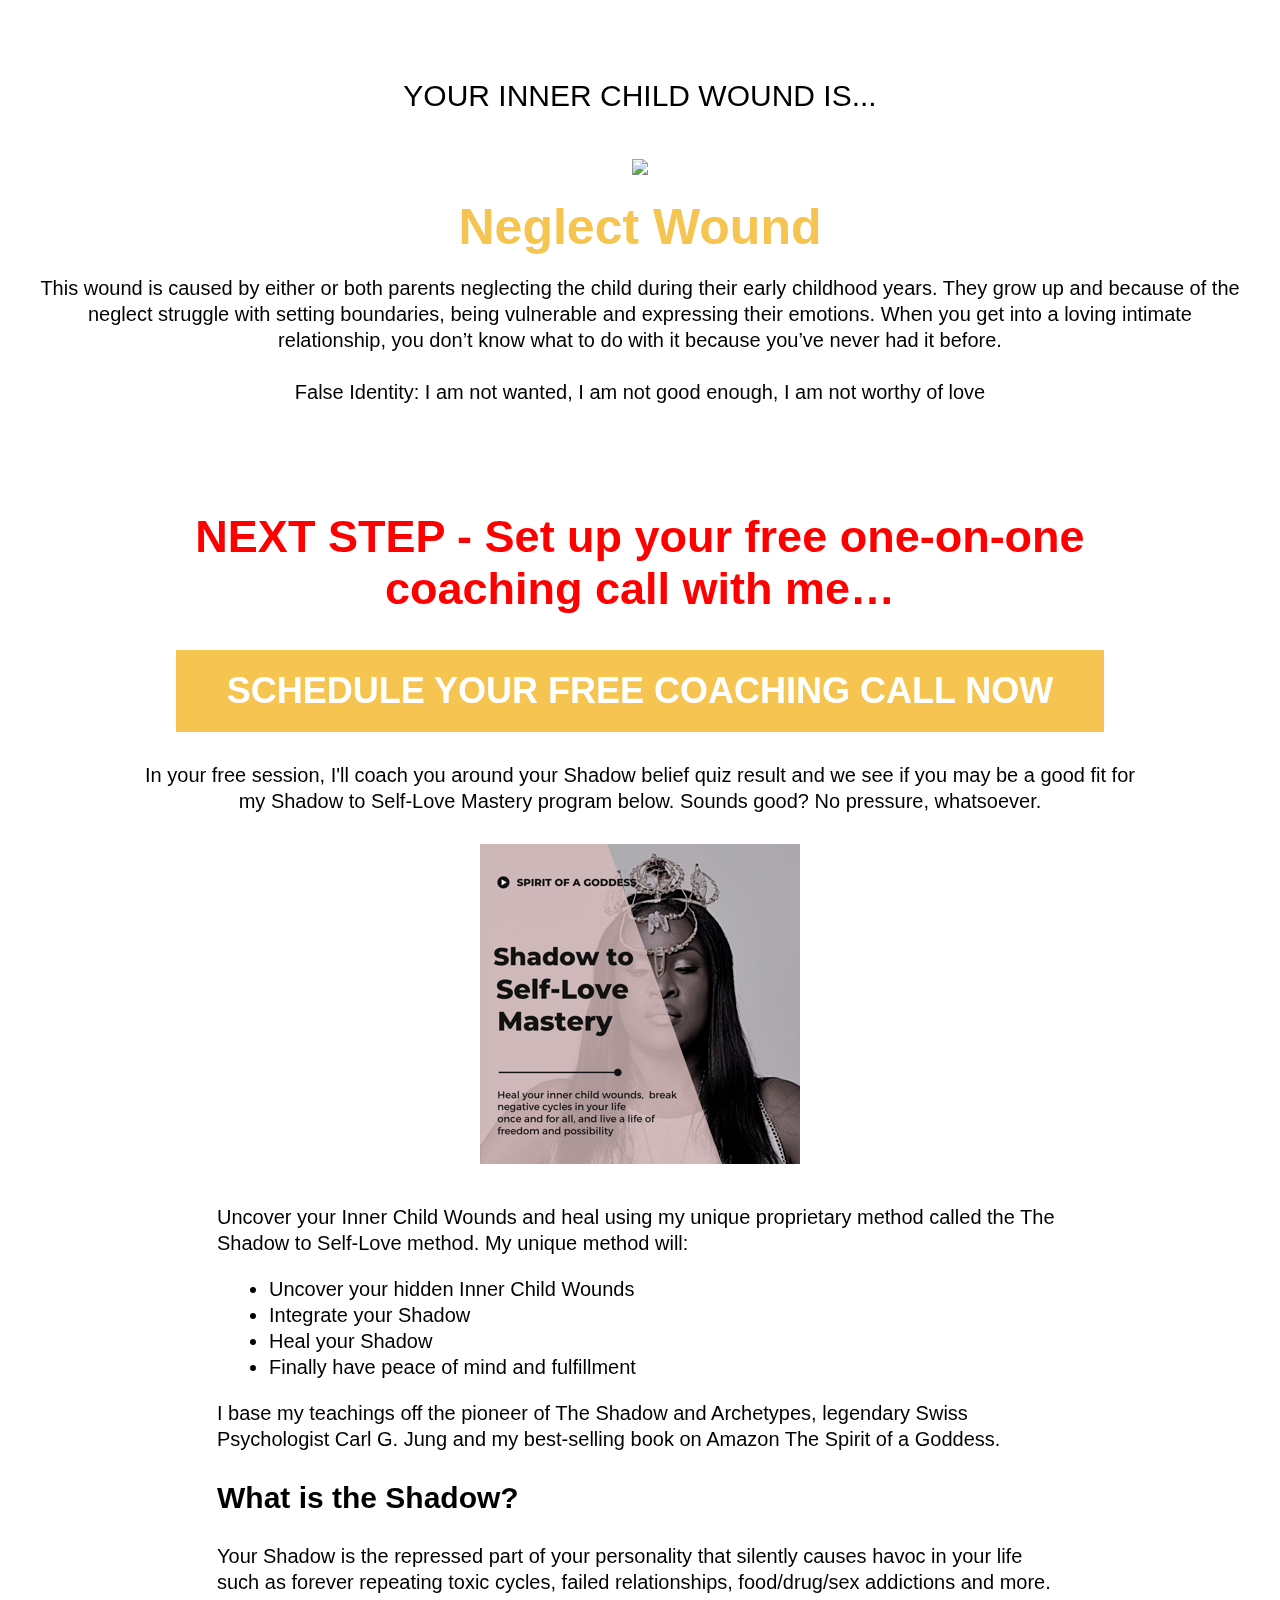
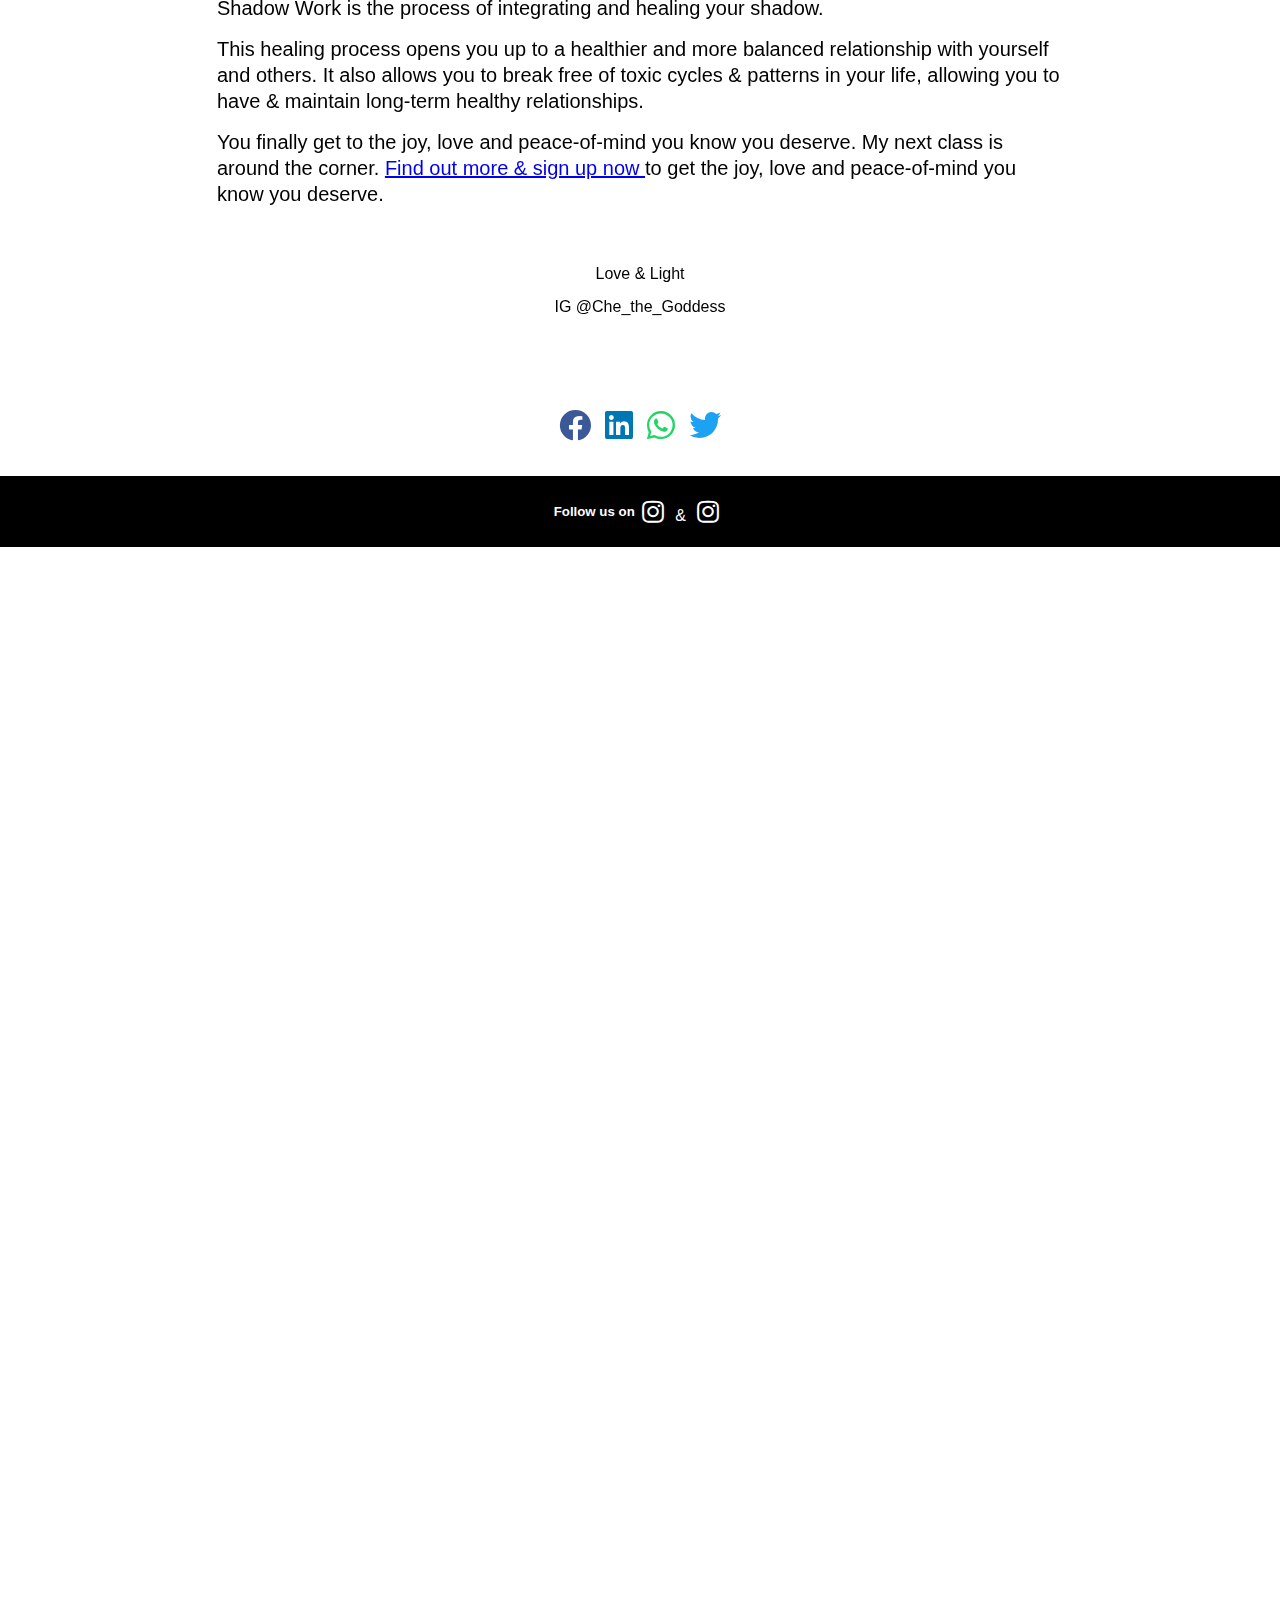
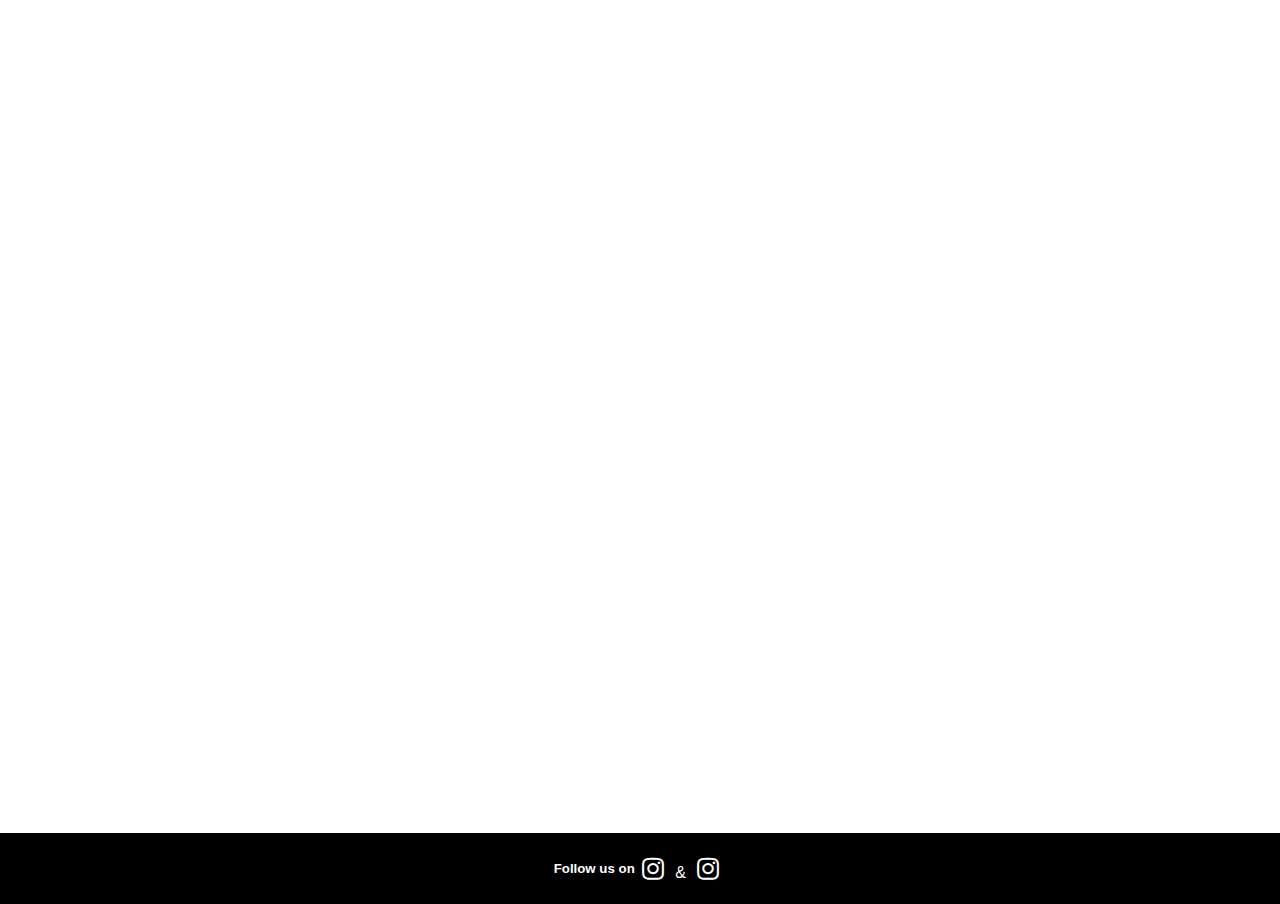
==== commit e8a56b4e: "Update end.html" ====
--- a/end.html
+++ b/end.html
@@ -85,6 +85,140 @@
       }
     }
   </style>
+  <div id="showcas" data-aos="fade-down">
+    <div class="bucket">
+      <div class="showcase-content" id="bucket" style="margin:auto">
+        <H2><strong>YOUR INNER CHILD WOUND IS...</strong></H2>
+        <p>&nbsp;</p>
+        <p><img src="Assets/index.jpg" width="50%">
+        </p><br>
+        <h1 class="headmsg" id="headone"></h1>
+
+        <!--<br />
+          <h1><span class="points"></span></h1>
+          <br />-->
+        <br />
+        <p class="msghere"></p>
+        <br><br>
+        <h1 class="headmsgs" id="headone"></h1>
+        <p class="msdhere"></p>
+        <!-- <a class="btn-last" href="index.html">Start over</a>-->
+      </div>
+    </div>
+    <h1 class="main-heading">
+      NEXT STEP - Set up your free one-on-one coaching call with me…
+    </h1>
+    <div class="gap"></div>
+    <a class="btn" href="https://calendly.com/che_the_goddess/stslmapp">Schedule your free coaching call now</a>
+    <div class="gap gap-2x"></div>
+    <div class="content">
+      <p class="">
+        In your free session, I'll coach you around your Shadow belief quiz result and we see if you may be a good fit for my Shadow to Self-Love Mastery program below.  Sounds good?  No pressure, whatsoever.
+      </p>
+    </div>
+    <div class="gap gap-2x"></div>
+    <a href="https://shadowtoselfloveacademy.teachable.com/">
+      <img src="assets/shadow-image.png" style="text-align: center; display: block; margin: auto;" alt="">
+    </a>
+   
+    <div class="gap"></div>
+    <div style="width:70%;height:auto;margin:auto;padding:25px;text-align:left;font-size:20px;line-height:1.3;">
+
+      <p>
+        Uncover your Inner Child Wounds and heal using my unique proprietary method called the The Shadow to Self-Love
+        method. My unique method will:
+      </p>
+      <ul style="font-size:16px;line-height:1;padding-top:20px;padding-bottom:20px;font-size: 20px;
+    line-height: 1;
+    padding-top: 20px;
+    padding-bottom: 20px;
+    list-style-type: disc;
+    margin-left: 52px;">
+
+        <li>Uncover your hidden Inner Child Wounds</li>
+        <li>Integrate your Shadow</li>
+        <li>Heal your Shadow</li>
+        <li>Finally have peace of mind and fulfillment</li>
+      </ul>
+      I base my teachings off the pioneer of The Shadow and Archetypes, legendary Swiss Psychologist Carl G. Jung and my
+      best-selling book on Amazon The Spirit of a Goddess.<br><br>
+
+      <h2>What is the Shadow?</h2><br>
+      <p>
+        Your Shadow is the repressed part of your personality that silently causes havoc in your life
+        such as forever repeating toxic cycles, failed relationships, food/drug/sex addictions and more.
+        Shadow Work is the process of integrating and healing your shadow.
+        <br>
+        <div class="gap"></div>
+        This healing process opens you up to a healthier and more balanced relationship with yourself and others.
+        It also allows you to break free of toxic cycles & patterns in your life, allowing you to have & maintain
+        long-term healthy relationships. <br>
+        <div class="gap"></div>
+        You finally get to the joy, love and peace-of-mind you know you deserve. My next class is around the corner.
+        <a href="https://shadowtoselfloveacademy.teachable.com/">
+          Find out more & sign up now
+        </a>
+        to get the joy, love and peace-of-mind you know you deserve.
+      </p>
+    </div>
+    <div class="flexit"
+      style="display:margin:auto; flex; flex-direction: row; width:100%; justify-content:center; text-align: center;  height:fit-content">
+      <a href="https://shadowtoselfloveacademy.teachable.com/">
+        <img src="Assets/two.jpg" width="20%" alt="">
+      </a></div>
+    <div class="gap"></div>
+    <p> Love & Light </p>
+    <div class="gap"></div>
+    <p>IG @Che_the_Goddess</p>
+
+    <br /> <br>
+    <div>
+      <h3 class="sharetext" data-aos="fade-right">Share the results with your friends now!</h3>
+    </div>
+    <div class="share-btn-container">
+      <a href="#" class="facebook-btn">
+        <i class="fab fa-facebook"></i>
+      </a>
+
+      <!-- <a href="#" class="instagram-btn">
+          <i class="fab fa-instagram"></i>
+        </a>-->
+
+      <a href="#" class="linkedin-btn">
+        <i class="fab fa-linkedin"></i>
+      </a>
+
+      <a href="#" class="whatsapp-btn">
+        <i class="fab fa-whatsapp"></i>
+      </a>
+      <a href="#" class="twitter-btn">
+        <i class="fab fa-twitter"></i>
+      </a>
+    </div>
+  </div>
+  <footer>
+    <div class="share-btn-area footer">
+      <div>
+        <h5>Follow us on</h5>
+      </div>
+      <div>
+        <!-- <a href="mailto:support@polardent.co.uk" class="mail-btn"
+            ><i class="fas fa-envelope"></i
+          ></a>
+          <a
+            href="https://www.facebook.com/groups/262106941582426/"
+            class="facebook-btn"
+            ><i class="fab fa-facebook"></i
+          ></a>
+  
+          <a href="https://twitter.com/KSalone_" class="twitter-btn"><i class="fab fa-twitter"></i></a>-->
+        <a href="https://www.instagram.com/thespiritofagoddess/" class="instagram-btn"><i
+            class="fab fa-instagram"></i></a>
+        &
+        <a href="https://www.instagram.com/che_the_goddess/" class="instagram-btn"><i class="fab fa-instagram"></i></a>
+      </div>
+
+    </div>
 </head>
 
 <body>
